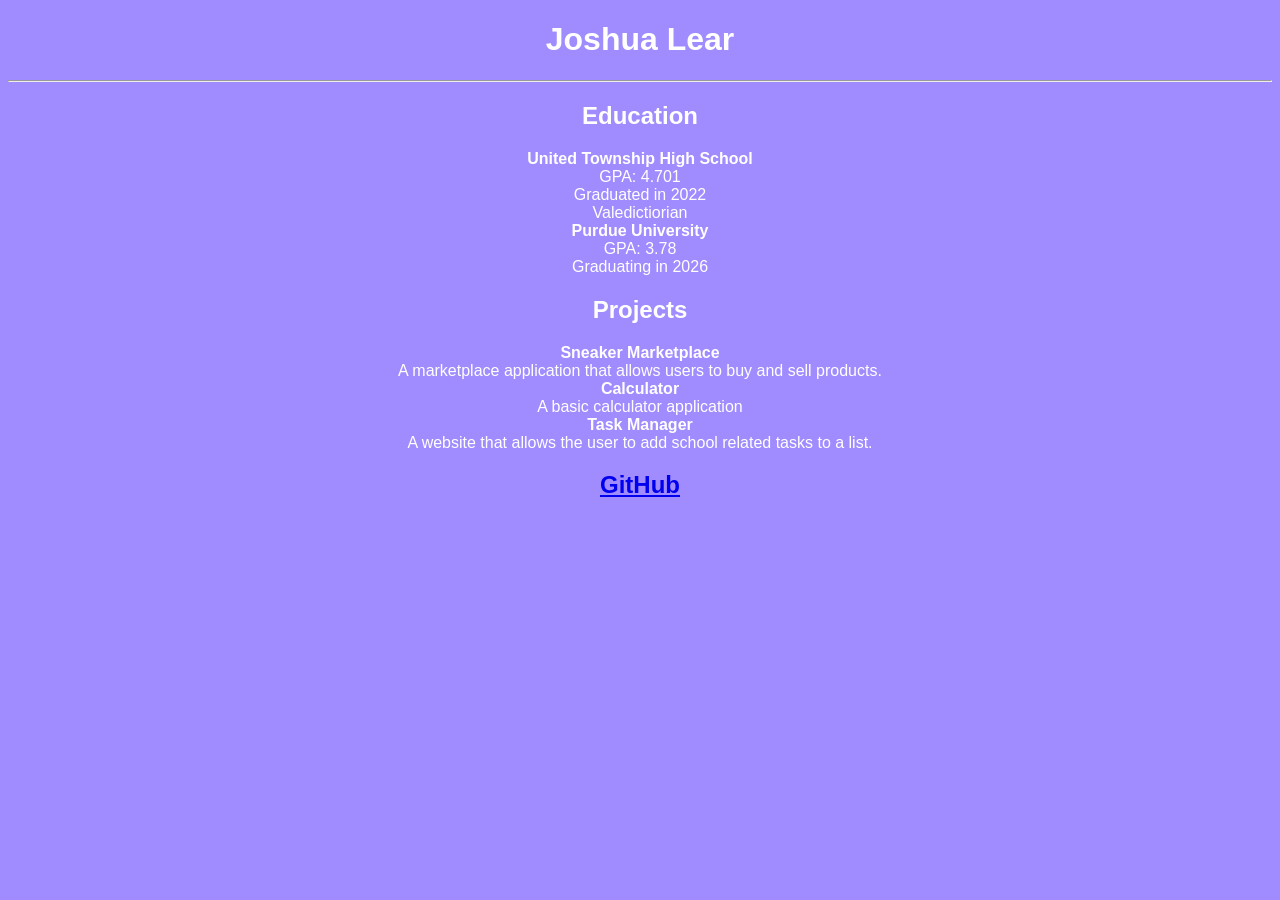
==== index.html @ fc6344ca "Create index.html" ====
<!DOCTYPE html>
<html>
  <head>
    <meta charset="UTF-8">
    <meta name="description" content="this is an awesome webstite">
    <meta name="author" content="Josh">
    <meta name="keywords" content="The Rock">
    <meta name="viewport" content="width=device-width, initial-scale=1.0"

  </head>
  <style>
    body {
      font-family: Arial;
      color: white;
      background-color: #a08cff;
    }
  </style>
  <body><center>
    <h1><center><b>Joshua Lear</b></center></h1>
    <hr>

    <h2>Education<br></h2>
    <p>
      <b>United Township High School</b><br>
      GPA: 4.701<br>
      Graduated in 2022<br>
      Valedictiorian<br>
      <b>Purdue University</b><br>
      GPA: 3.78<br>
      Graduating in 2026<br>
    </p>
    <h2>Projects</h2>
    <p>
      <b>Sneaker Marketplace</b><br>
      A marketplace application that allows users to buy and sell products.<br>
      <b>Calculator</b><br>
      A basic calculator application<br>
      <b>Task Manager</b><br>
      A website that allows the user to add school related tasks to a list.<br>
    </p>

    <h2><a href="https://github.com/learjosh72">GitHub</a></h2>
  </center></body>

















</html>
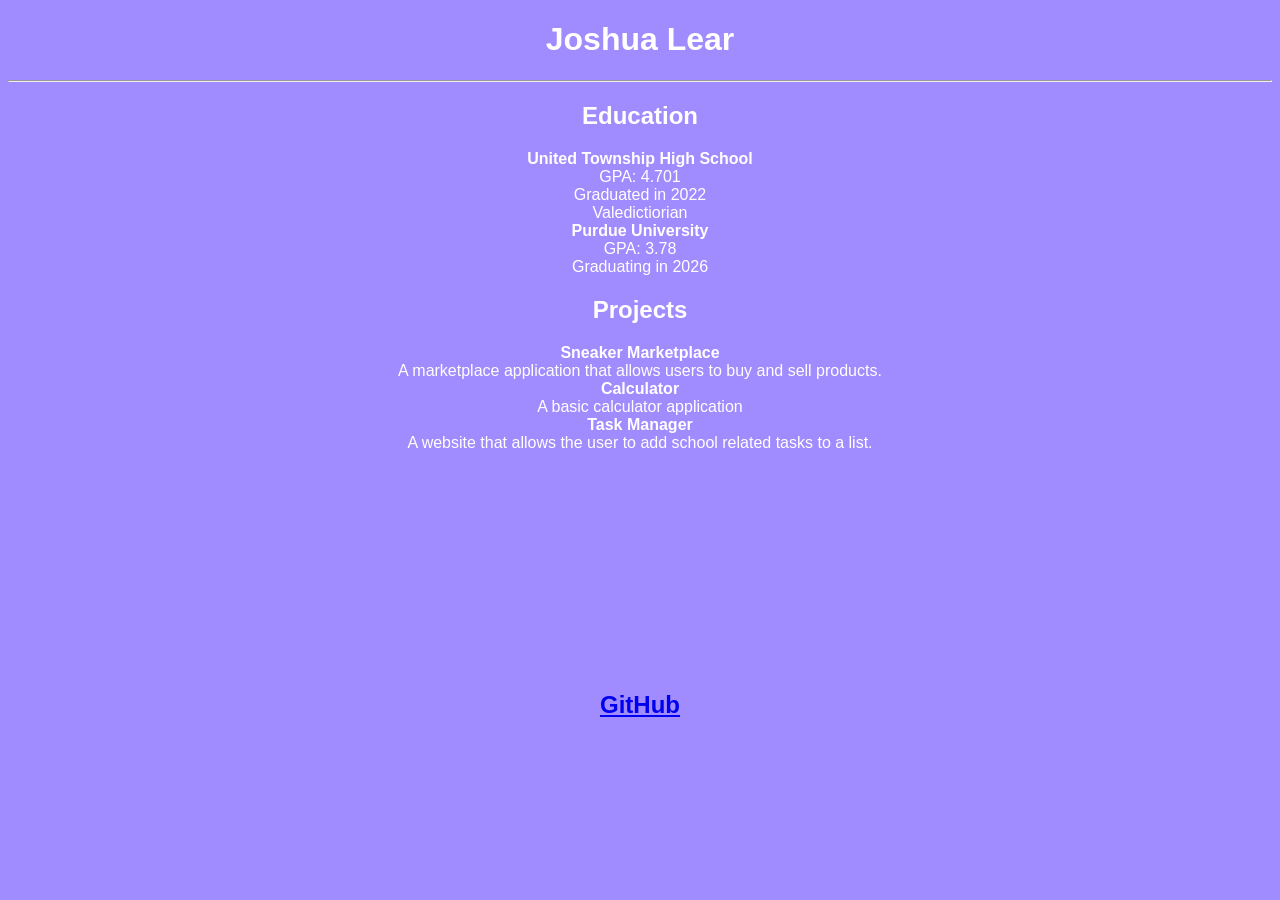
==== commit ca192546: "Update index.html" ====
--- a/index.html
+++ b/index.html
@@ -38,6 +38,7 @@
       <b>Task Manager</b><br>
       A website that allows the user to add school related tasks to a list.<br>
     </p>
+    <iframe width="110" height="200" src="https://www.myinstants.com/instant/fart-meme-sound-46799/embed/" frameborder="0" scrolling="no"></iframe>
 
     <h2><a href="https://github.com/learjosh72">GitHub</a></h2>
   </center></body>
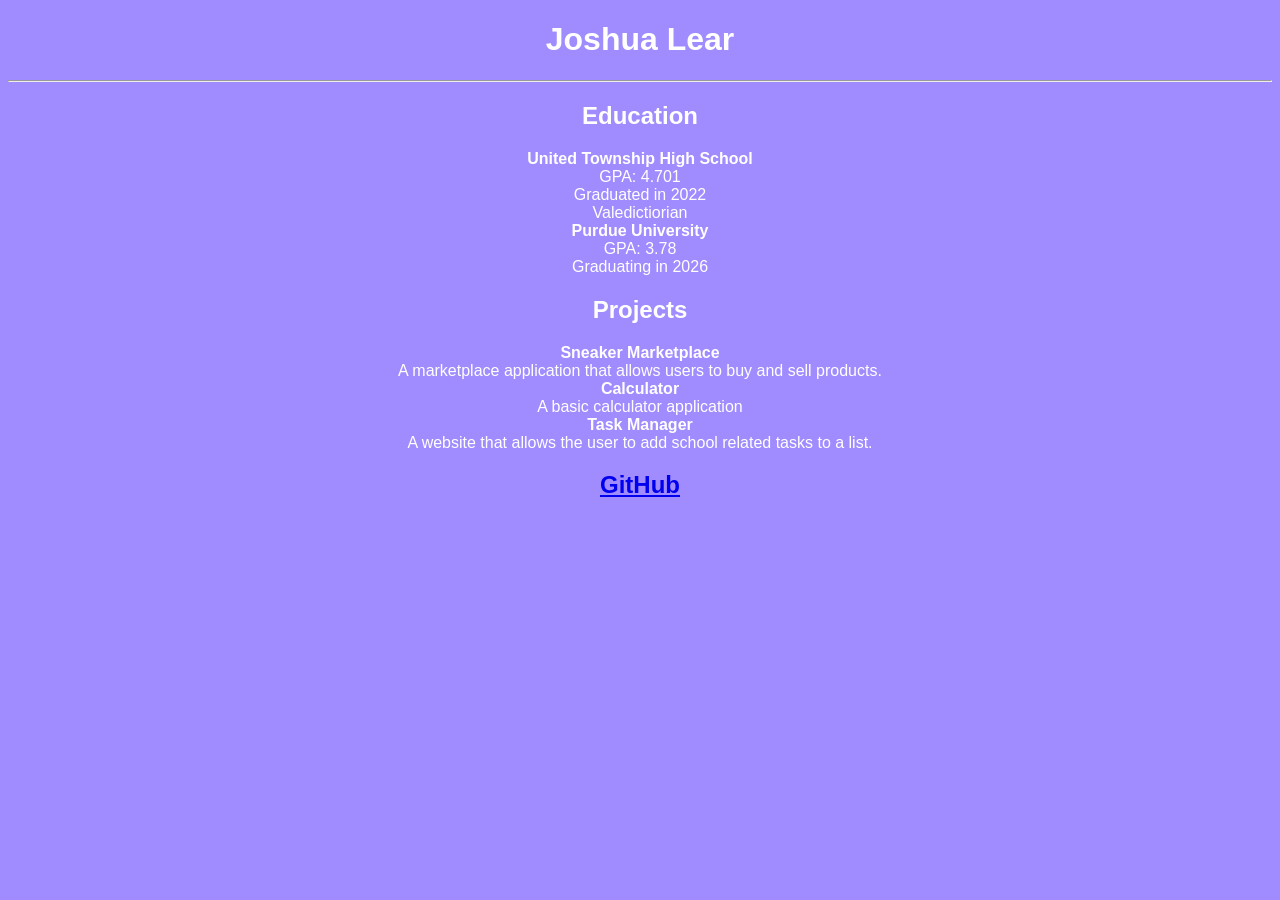
==== commit 82478fa1: "Update index.html" ====
--- a/index.html
+++ b/index.html
@@ -38,8 +38,7 @@
       <b>Task Manager</b><br>
       A website that allows the user to add school related tasks to a list.<br>
     </p>
-    <iframe width="110" height="200" src="https://www.myinstants.com/instant/fart-meme-sound-46799/embed/" frameborder="0" scrolling="no"></iframe>
-
+ 
     <h2><a href="https://github.com/learjosh72">GitHub</a></h2>
   </center></body>
 
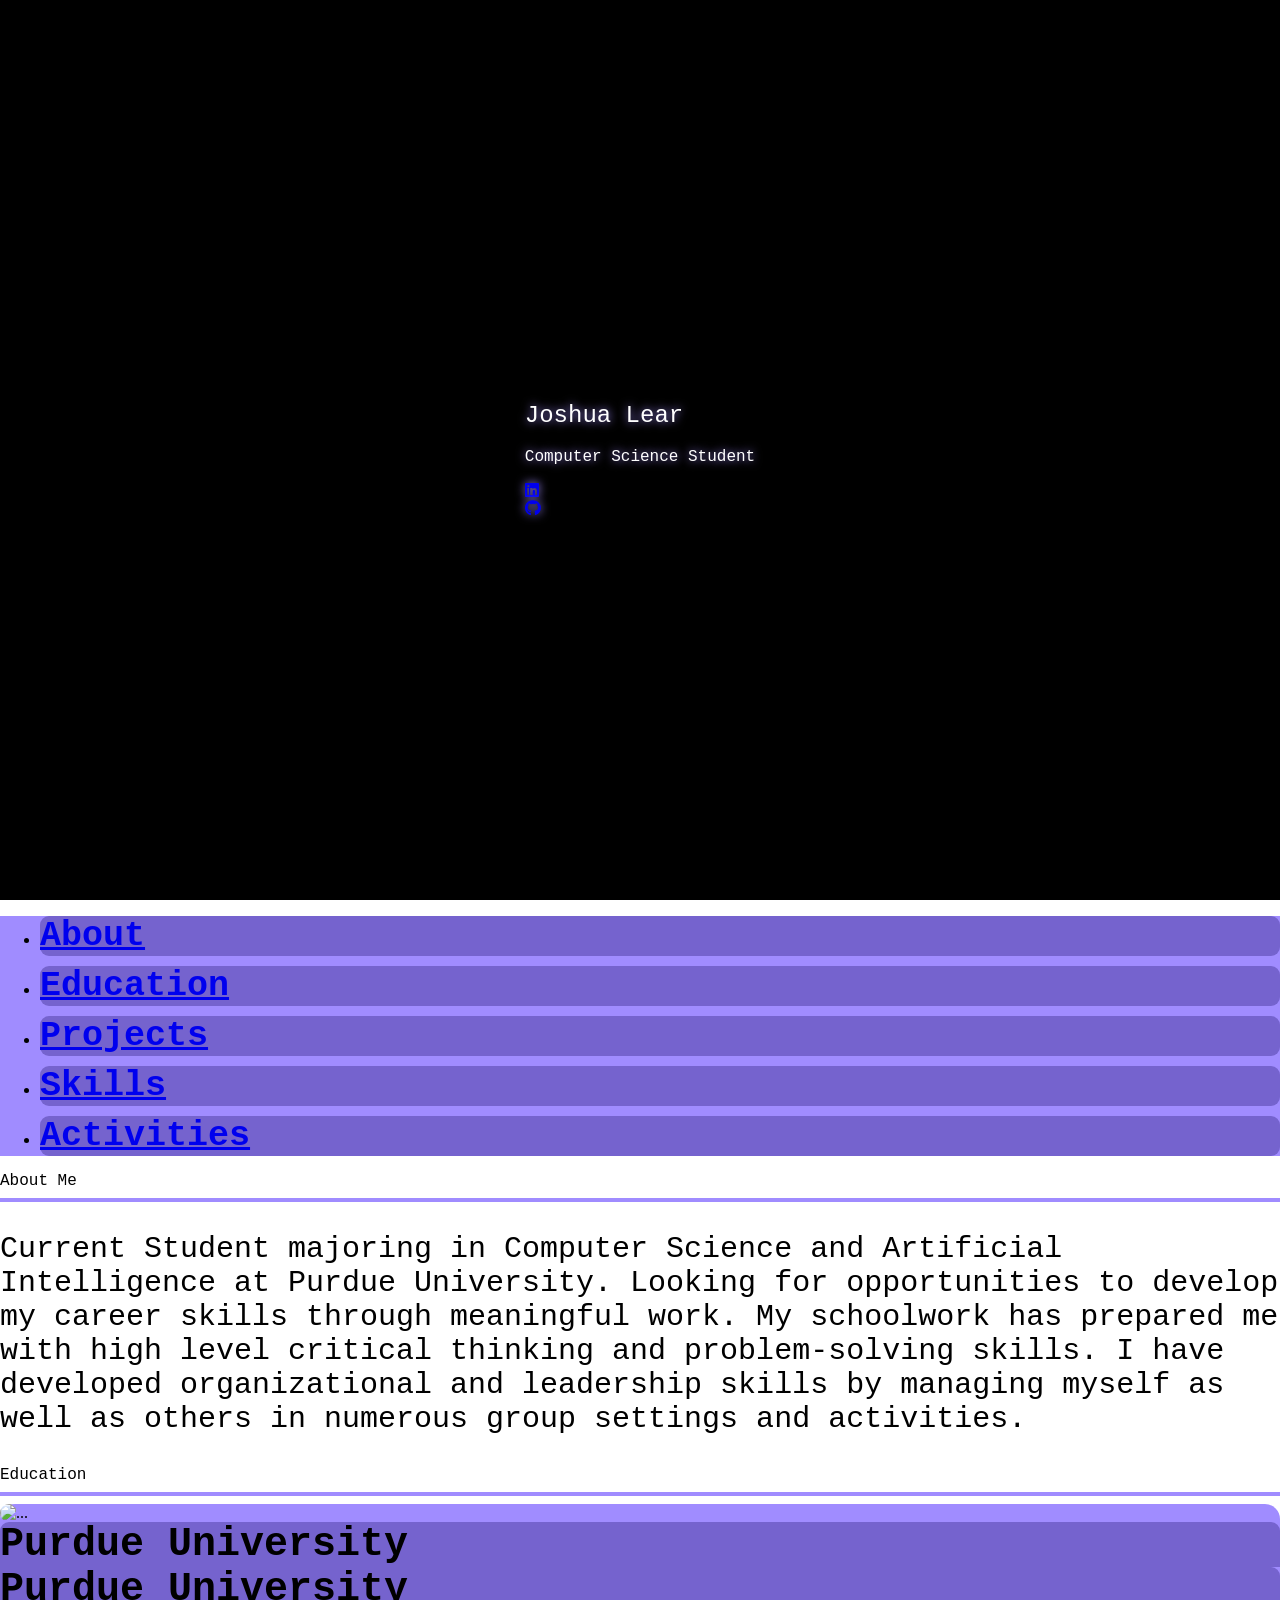
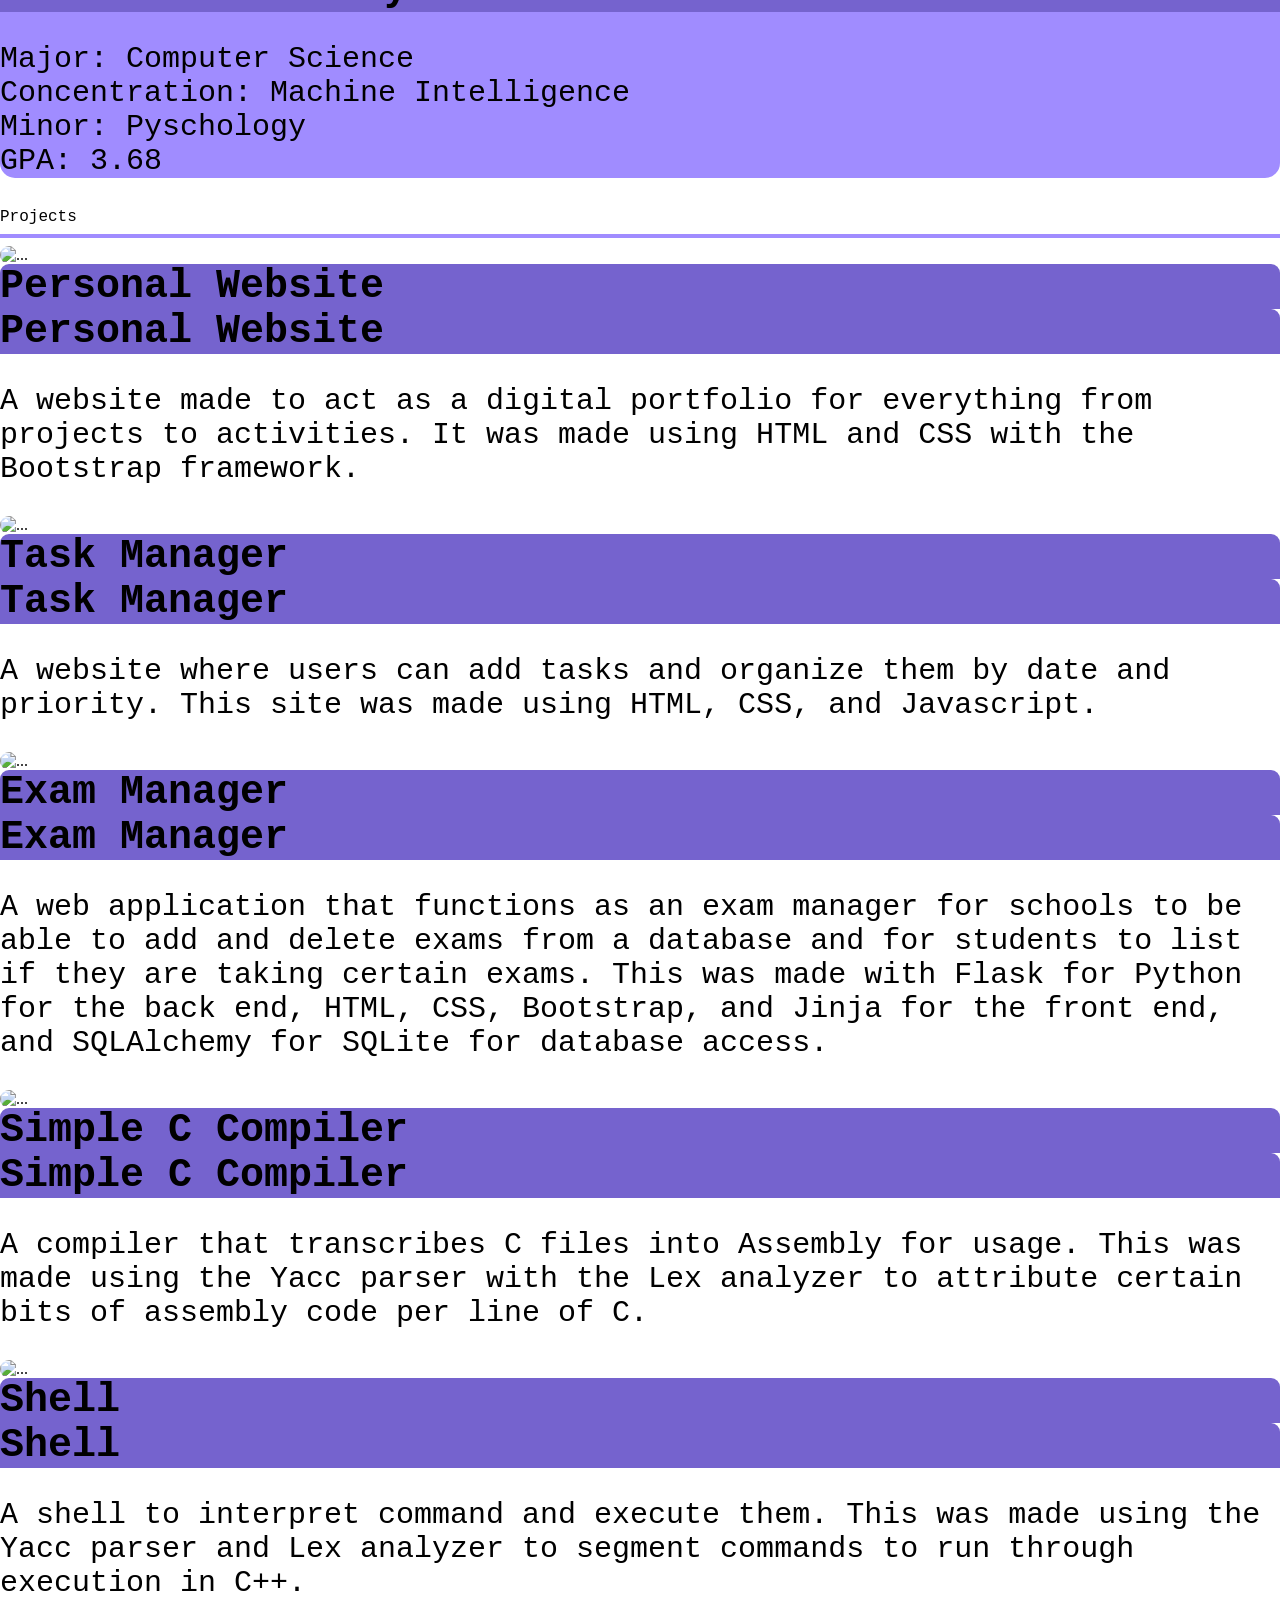
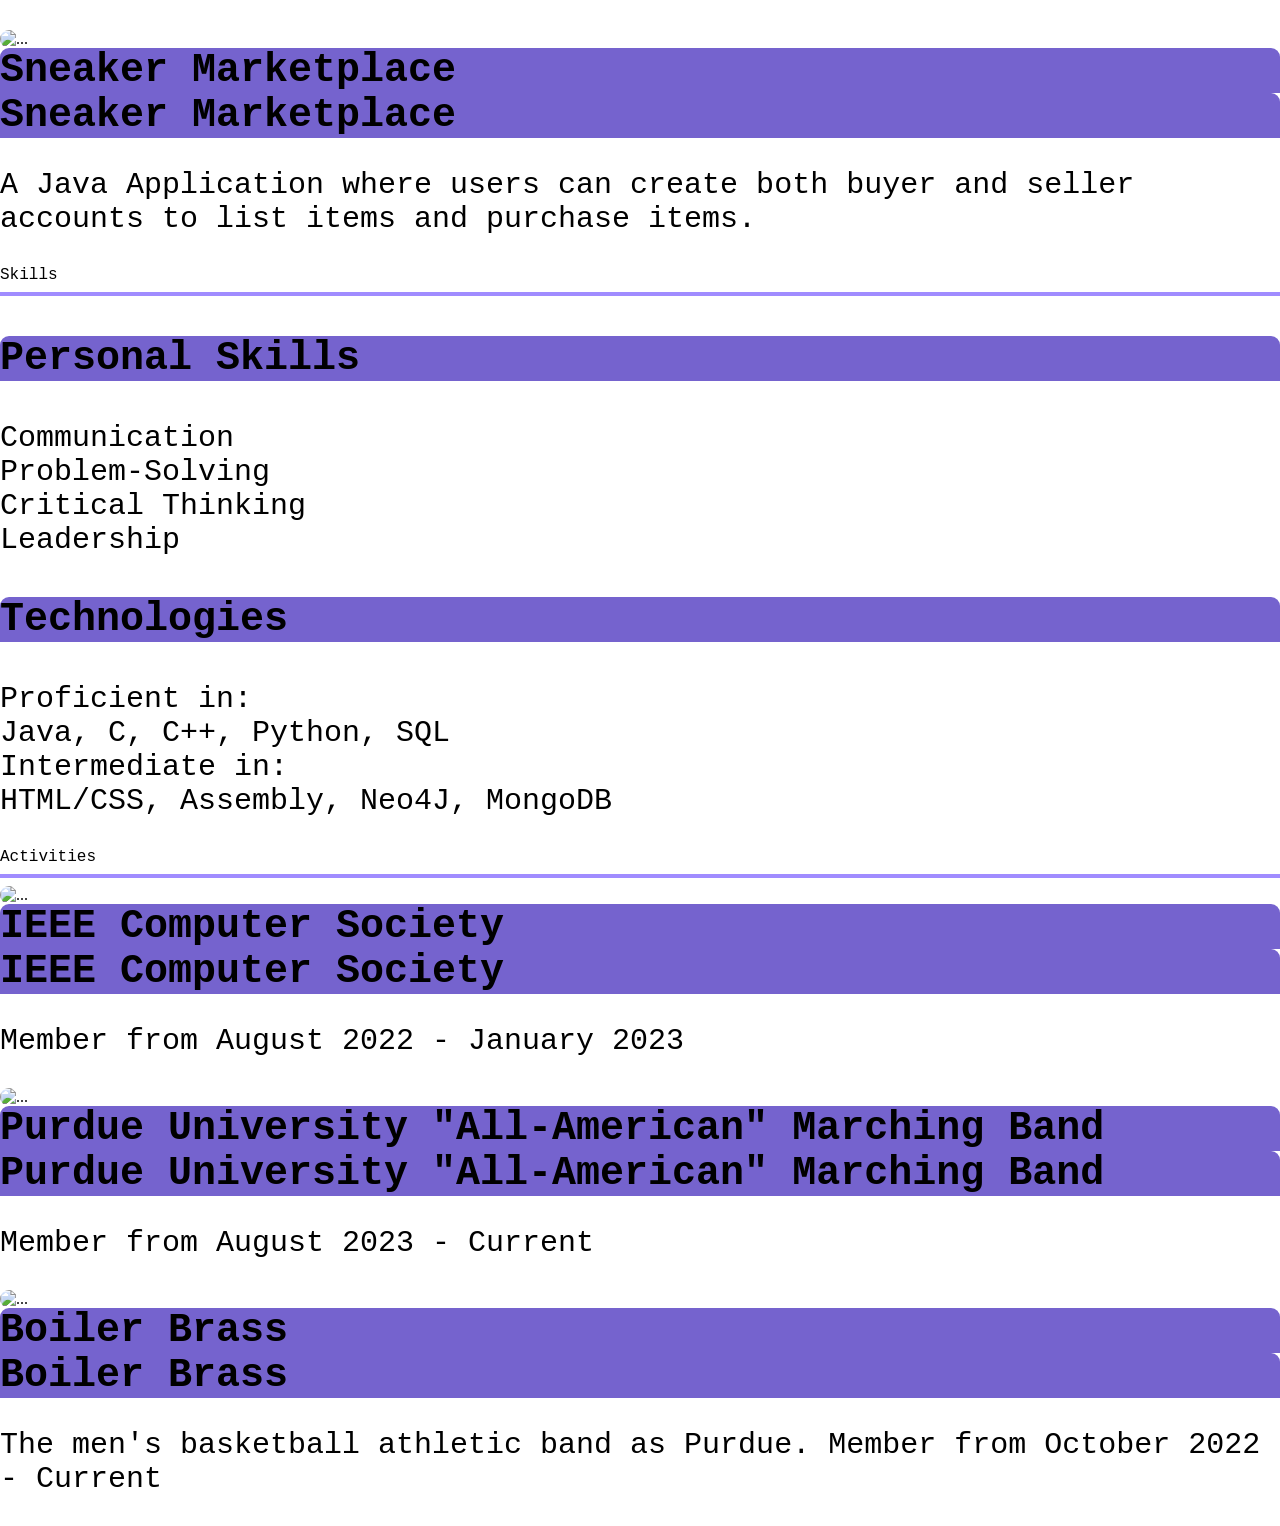
==== commit 3211d548: "Update index.html" ====
--- a/index.html
+++ b/index.html
@@ -1,61 +1,457 @@
 <!DOCTYPE html>
-<html>
-  <head>
-    <meta charset="UTF-8">
-    <meta name="description" content="this is an awesome webstite">
-    <meta name="author" content="Josh">
-    <meta name="keywords" content="The Rock">
-    <meta name="viewport" content="width=device-width, initial-scale=1.0"
-
-  </head>
+<html lang="en">
+<head>
+  <meta charset="UTF-8">
+  <meta name="viewport" content="width=device-width, initial-scale=1.0">
+  <title>Joshua Lear</title>
+  <link rel="stylesheet" href="css/bootstrap.min.css">
+  <link href="https://cdnjs.cloudflare.com/ajax/libs/font-awesome/6.0.0-beta3/css/all.min.css" rel="stylesheet">
+
   <style>
+    .bg-custom {
+        background-color: #a08cff;
+    }
+    html {
+      scroll-behavior: smooth; /* Enables smooth scrolling */
+    }
+    .hero-section {
+      background: url('spacepic.jpg') no-repeat center center/cover;
+      background-color: black;
+      height: 100vh;
+      display: flex;
+      justify-content: center;
+      align-items: center;
+      color: white;
+      text-shadow: 0 0 10px #a08cff/*rgba(24, 72, 230, 0.7)*/;
+    }
+    .scroll-down {
+      position: absolute;
+      bottom: 20px;
+      left: 50%;
+      transform: translateX(-50%);
+      color: white;
+      font-size: 2rem;
+    }
+    .content-section {
+      height: 100vh;
+      padding: 50px;
+      background-color: #f8f9fa;
+    }
+    .hr1 {
+        background-color: #a08cff;
+        height: 4px;
+        border: none;
+    }
+    .hr2 {
+        padding-left: 0px;
+        padding-right: 0px;
+    }
+    .font {
+        font-family:'Courier New', Courier, monospace;
+        font-weight: 400;
+    }
+    .ptp {
+        font-size: 30px;
+    }
+    .cf {
+        font-size: 40px;
+        font-weight: 600;
+        
+    }
+    .cp {
+        background: url('purdue_bg.jpg') no-repeat center center/cover;
+    }
+    .cb {
+        border-radius: 15px;
+        border-width: 4px;
+        border-color: #262141;
+    }
+    .ib {
+        border-top-left-radius: 9px;
+        border-bottom-left-radius: 9px;
+    }
+    .ch {
+        background-color: #7563ce;
+        border-top-right-radius: 9px;
+        border-top-left-radius: 9px;
+    }
+    .ch2 {
+        background-color: #7563ce;
+        border-top-right-radius: 9px;
+    }
+    .sk {
+        background-color: #7563ce;
+        border-top-right-radius: 9px;
+        border-top-left-radius: 9px;
+        
+    }
+    .navbut {
+        background-color:#7563ce;
+        border-width: 5px;
+        border-radius: 9px; 
+        margin-bottom: 10px; 
+        margin-top: 10px;
+    }
+    .nf {
+        font-size: 35px;
+        font-weight: 600;
+        
+    }
     body {
-      font-family: Arial;
-      color: white;
-      background-color: #a08cff;
+        margin: 0;
+        overflow-x: hidden;
     }
   </style>
-  <body><center>
-    <h1><center><b>Joshua Lear</b></center></h1>
-    <hr>
-
-    <h2>Education<br></h2>
-    <p>
-      <b>United Township High School</b><br>
-      GPA: 4.701<br>
-      Graduated in 2022<br>
-      Valedictiorian<br>
-      <b>Purdue University</b><br>
-      GPA: 3.78<br>
-      Graduating in 2026<br>
-    </p>
-    <h2>Projects</h2>
-    <p>
-      <b>Sneaker Marketplace</b><br>
-      A marketplace application that allows users to buy and sell products.<br>
-      <b>Calculator</b><br>
-      A basic calculator application<br>
-      <b>Task Manager</b><br>
-      A website that allows the user to add school related tasks to a list.<br>
-    </p>
- 
-    <h2><a href="https://github.com/learjosh72">GitHub</a></h2>
-  </center></body>
-
-
-
-
-
-
-
-
-
-
-
-
-
-
-
-
-
+</head>
+<body>
+  <!-- Hero Section -->
+  <section class="hero-section text-center">
+    <div>
+      <h1 class="display-1 font">Joshua Lear</h1>
+      <p class="lead font">Computer Science Student</p>
+      <div class="row gx-1 justify-content-center">
+        <div class="col-4"></div>
+        <div class="col">
+            <a href="https://www.linkedin.com/in/joshua-lear-238611248/" target="_blank"><i class="h2 fab fa-linkedin text-white"></i></a>
+        </div>
+        <div class="col">
+            <a href="https://github.com/learjosh72" target="_blank"><i class="h2 fab fa-github text-white"></i></a>
+        </div>
+        <div class="col-4"></div>
+      </div>
+    </div>
+  </section>
+  <nav class="navbar navbar-expand-lg bg-custom">
+    <div class="container-fluid w-100 justify-content-center">
+      <ul class="navbar-nav d-flex w-100 justify-content-between">
+        <li class="nav-item navbut py-2">
+          <a class="nav-link nf font text-white text-center px-3 py-2" href="#about">About</a>
+        </li>
+        <li class="nav-item navbut py-2">
+          <a class="nav-link nf font text-white text-center px-3 py-2" href="#education">Education</a>
+        </li>
+        <li class="nav-item navbut py-2">
+          <a class="nav-link nf font text-white text-center px-3" href="#projects">Projects</a>
+        </li>
+        <li class="nav-item navbut py-2">
+          <a class="nav-link nf font text-white text-center px-3" href="#skills">Skills</a>
+        </li>
+        <li class="nav-item navbut py-2">
+          <a class="nav-link nf font text-white text-center px-3" href="#activities">Activities</a>
+        </li>
+      </ul>
+    </div>
+  </nav>
+  
+  <!-- Main Content Section -->
+    <div class="container-fluid">
+        <div class="row d-flex bg-dark text-white py-5" id="about">
+            <div class="col justify-content-center text-center">
+                <div class="display-3 font">
+                    About Me
+                </div>
+                <hr class="hr1"/>
+            </div>
+            <p class="lead lh-lg font ptp px-3 px-sm-5">Current Student majoring in Computer Science and
+                Artificial Intelligence at Purdue University. Looking for
+                opportunities to develop my career skills through
+                meaningful work. My schoolwork has prepared me with
+                high level critical thinking and problem-solving skills. I have
+                developed organizational and leadership skills by
+                managing myself as well as others in numerous group
+                settings and activities.
+            </p>
+        </div>
+        <div class="row d-flex bg-dark text-white py-5" id="education">
+            <div class="col justify-content-center text-center">
+                <div class="display-3 font">
+                    Education
+                </div>
+                <hr class="hr1"/>
+            </div>
+        </div>
+        <div class="row d-flex bg-dark justify-content-center px-3 px-sm-5 pb-5">
+            <div class="card  bg-custom text-white cb">
+                <div class="row">
+                    <div class="col-4 rounded-start d-none d-sm-inline" style="padding-right: 0px;">
+                        <img src="purdue_bg.jpg" class="img-fluid ib h-100 w-100" alt="...">
+                    </div>
+                    <div class="col-sm-8 pl-sm-0" style="border-top-right-radius: 15px; border-bottom-right-radius: 15px;">
+                        <div class="card-body ch d-sm-none pt-4">
+                            <div class="h5 card-title font cf text-center">Purdue University</div>
+                        </div>
+                        <div class="card-body ch2 d-none d-sm-block pt-4">
+                            <div class="h5 card-title font cf text-center">Purdue University</div>
+                        </div>
+                        <div class="card-body justify-content-center">
+                    
+                            <p class="card-text font ptp">Major: Computer Science<br/>Concentration: Machine Intelligence<br/>Minor: Pyschology<br/>GPA: 3.68</p>
+                        </div>
+                    </div>
+                </div>
+            </div>
+        </div>
+        <div class="row d-flex bg-dark text-white py-5" id="projects">
+            <div class="col justify-content-center text-center">
+                <div class="display-3 font">
+                    Projects
+                </div>
+                <hr class="hr1"/>
+            </div>
+        </div>
+        <div class="row d-flex bg-dark justify-content-start px-3 px-sm-5 pb-5">
+            <div class="card w-75 bg-dark text-white cb">
+                <div class="row">
+                    <div class="col-4 rounded-start d-none d-sm-inline" style="padding-right: 0px;">
+                        <img src="website_cover.jpg" class="img-fluid ib h-100 w-100" alt="...">
+                    </div>
+                    <div class="col-sm-8 pl-sm-0" style="border-top-right-radius: 15px; border-bottom-right-radius: 15px;">
+                        <div class="card-body ch d-sm-none pt-4">
+                            <div class="h5 card-title font cf text-center">Personal Website</div>
+                        </div>
+                        <div class="card-body ch2 d-none d-sm-block pt-4">
+                            <div class="h5 card-title font cf text-center">Personal Website</div>
+                        </div>
+                        <div class="card-body justify-content-center">
+                    
+                            <p class="card-text font ptp text-center">A website made to act as a digital portfolio for everything from projects to activities. It was made using HTML and CSS with the Bootstrap framework.</p>
+                        </div>
+                    </div>
+                </div>
+            </div>
+        </div>
+        <div class="row d-flex bg-dark justify-content-end px-3 px-sm-5 pb-5">
+            <div class="card w-75 bg-dark text-white cb">
+                <div class="row">
+                    <div class="col-4 rounded-start d-none d-sm-inline" style="padding-right: 0px;">
+                        <img src="main_logo.jpeg" class="img-fluid ib h-100 w-100" alt="...">
+                    </div>
+                    <div class="col-sm-8 pl-sm-0" style="border-top-right-radius: 15px; border-bottom-right-radius: 15px;">
+                        <div class="card-body ch d-sm-none pt-4">
+                            <div class="h5 card-title font cf text-center">Task Manager</div>
+                        </div>
+                        <div class="card-body ch2 d-none d-sm-block pt-4">
+                            <div class="h5 card-title font cf text-center">Task Manager</div>
+                        </div>
+                        <div class="card-body justify-content-center">
+                    
+                            <p class="card-text font ptp text-center">A website where users can add tasks and organize them by date and priority. This site was made using HTML, CSS, and Javascript.</p>
+                        </div>
+                    </div>
+                </div>
+            </div>
+        </div>
+        <div class="row d-flex bg-dark justify-content-start px-3 px-sm-5 pb-5">
+            <div class="card w-75 bg-dark text-white cb">
+                <div class="row">
+                    <div class="col-4 rounded-start d-none d-sm-inline" style="padding-right: 0px;">
+                        <img src="exam_manager_pic.jpg" class="img-fluid ib h-100 w-100" alt="...">
+                    </div>
+                    <div class="col-sm-8 pl-sm-0" style="border-top-right-radius: 15px; border-bottom-right-radius: 15px;">
+                        <div class="card-body ch d-sm-none pt-4">
+                            <div class="h5 card-title font cf text-center">Exam Manager</div>
+                        </div>
+                        <div class="card-body ch2 d-none d-sm-block pt-4">
+                            <div class="h5 card-title font cf text-center">Exam Manager</div>
+                        </div>
+                        <div class="card-body justify-content-center">
+                    
+                            <p class="card-text font ptp text-center">A web application that functions as an exam manager for schools to be able to add and delete exams from a database and for students to list if they are taking certain exams. This was made with Flask for Python for the back end, HTML, CSS, Bootstrap, and Jinja for the front end, and SQLAlchemy for SQLite for database access.</p>
+                        </div>
+                    </div>
+                </div>
+            </div>
+        </div>
+        <div class="row d-flex bg-dark justify-content-end px-3 px-sm-5 pb-5">
+            <div class="card w-75 bg-dark text-white cb">
+                <div class="row">
+                    <div class="col-4 rounded-start d-none d-sm-inline" style="padding-right: 0px;">
+                        <img src="compiler_pic.jpg" class="img-fluid ib h-100 w-100" alt="...">
+                    </div>
+                    <div class="col-sm-8 pl-sm-0" style="border-top-right-radius: 15px; border-bottom-right-radius: 15px;">
+                        <div class="card-body ch d-sm-none pt-4">
+                            <div class="h5 card-title font cf text-center">Simple C Compiler</div>
+                        </div>
+                        <div class="card-body ch2 d-none d-sm-block pt-4">
+                            <div class="h5 card-title font cf text-center">Simple C Compiler</div>
+                        </div>
+                        <div class="card-body justify-content-center">
+                    
+                            <p class="card-text font ptp text-center">A compiler that transcribes C files into Assembly for usage. This was made using the Yacc parser with the Lex analyzer to attribute certain bits of assembly code per line of C.</p>
+                        </div>
+                    </div>
+                </div>
+            </div>
+        </div>
+        <div class="row d-flex bg-dark justify-content-start px-3 px-sm-5 pb-5">
+            <div class="card w-75 bg-dark text-white cb">
+                <div class="row">
+                    <div class="col-4 rounded-start d-none d-sm-inline" style="padding-right: 0px;">
+                        <img src="shell_pic.jpg" class="img-fluid ib h-100 w-100" alt="...">
+                    </div>
+                    <div class="col-sm-8 pl-sm-0" style="border-top-right-radius: 15px; border-bottom-right-radius: 15px;">
+                        <div class="card-body ch d-sm-none pt-4">
+                            <div class="h5 card-title font cf text-center">Shell</div>
+                        </div>
+                        <div class="card-body ch2 d-none d-sm-block pt-4">
+                            <div class="h5 card-title font cf text-center">Shell</div>
+                        </div>
+                        <div class="card-body justify-content-center">
+                    
+                            <p class="card-text font ptp text-center">A shell to interpret command and execute them. This was made using the Yacc parser and Lex analyzer to segment commands to run through execution in C++.</p>
+                        </div>
+                    </div>
+                </div>
+            </div>
+        </div>
+        <div class="row d-flex bg-dark justify-content-end px-3 px-sm-5 pb-5">
+            <div class="card w-75 bg-dark text-white cb">
+                <div class="row">
+                    <div class="col-4 rounded-start d-none d-sm-inline" style="padding-right: 0px;">
+                        <img src="shoe_market_pic.jpg" class="img-fluid ib h-100 w-100" alt="...">
+                    </div>
+                    <div class="col-sm-8 pl-sm-0" style="border-top-right-radius: 15px; border-bottom-right-radius: 15px;">
+                        <div class="card-body ch d-sm-none pt-4">
+                            <div class="h5 card-title font cf text-center">Sneaker Marketplace</div>
+                        </div>
+                        <div class="card-body ch2 d-none d-sm-block pt-4">
+                            <div class="h5 card-title font cf text-center">Sneaker Marketplace</div>
+                        </div>
+                        <div class="card-body justify-content-center">
+                    
+                            <p class="card-text font ptp text-center">A Java Application where users can create both buyer and seller accounts to list items and purchase items.</p>
+                        </div>
+                    </div>
+                </div>
+            </div>
+        </div>
+
+
+        <div class="row d-flex bg-dark text-white py-5" id="skills">
+            <div class="col justify-content-center text-center">
+                <div class="display-3 font">
+                    Skills
+                </div>
+                <hr class="hr1"/>
+            </div>
+        </div>
+        <div class="row d-flex bg-dark justify-content-start px-3 px-sm-5 pb-5">
+            <div class="card w-75 bg-dark text-white cb">
+                <div class="row">
+                    <div class="col-sm-12" style="border-top-right-radius: 15px; border-bottom-right-radius: 15px;">
+                        <div class="card-body sk justify-content-center">
+                            <p class="font cf py-2 text-center">Personal Skills</p>
+                            
+                        </div>
+                        <div class="card-body justify-content-center">
+                    
+                            <p class="card-text font ptp text-center">Communication<br/>Problem-Solving<br/>Critical Thinking<br/>Leadership</p>
+                        </div>
+                    </div>
+                </div>
+            </div>
+        </div>
+        <div class="row d-flex bg-dark justify-content-end px-3 px-sm-5 pb-5">
+            <div class="card w-75 bg-dark text-white cb">
+                <div class="row">
+                    <div class="col-sm-12" style="border-top-right-radius: 15px; border-bottom-right-radius: 15px;">
+                        <div class="card-body sk justify-content-center">
+                            <p class="font cf py-2 text-center">Technologies</p>
+                            
+                        </div>
+                        <div class="card-body justify-content-center">
+                    
+                            
+                            <p class="card-text font ptp text-center">Proficient in:<br/>Java, C, C++, Python, SQL<br/>Intermediate in: <br/>HTML/CSS, Assembly, Neo4J, MongoDB </p>
+                            
+                        </div>
+                    </div>
+                </div>
+            </div>
+        </div>
+
+
+        <div class="row d-flex bg-dark text-white py-5">
+            <div class="col justify-content-center text-center" id="activities">
+                <div class="display-3 font">
+                    Activities
+                </div>
+                <hr class="hr1"/>
+            </div>
+        </div>
+        <div class="row d-flex bg-dark justify-content-start px-3 px-sm-5 pb-5">
+            <div class="card w-75 bg-dark text-white cb">
+                <div class="row">
+                    <div class="col-4 rounded-start d-none d-sm-inline" style="padding-right: 0px;">
+                        <img src="ieee.png" class="img-fluid ib h-100 w-100" alt="...">
+                    </div>
+                    <div class="col-sm-8 pl-sm-0" style="border-top-right-radius: 15px; border-bottom-right-radius: 15px;">
+                        <div class="card-body ch d-sm-none pt-4">
+                            <div class="h5 card-title font cf text-center">IEEE Computer Society</div>
+                        </div>
+                        <div class="card-body ch2 d-none d-sm-block pt-4">
+                            <div class="h5 card-title font cf text-center">IEEE Computer Society</div>
+                        </div>
+                        <div class="card-body justify-content-center">
+                    
+                            <p class="card-text font ptp text-center">Member from August 2022 - January 2023</p>
+                        </div>
+                    </div>
+                </div>
+            </div>
+        </div>
+        <div class="row d-flex bg-dark justify-content-end px-3 px-sm-5 pb-5">
+            <div class="card w-75 bg-dark text-white cb">
+                <div class="row">
+                    <div class="col-4 rounded-start d-none d-sm-inline" style="padding-right: 0px;">
+                        <img src="BBD_2.jpeg" class="img-fluid ib h-100 w-100" alt="...">
+                    </div>
+                    <div class="col-sm-8 pl-sm-0" style="border-top-right-radius: 15px; border-bottom-right-radius: 15px;">
+                        <div class="card-body ch d-sm-none pt-4">
+                            <div class="h5 card-title font cf text-center">Purdue University "All-American" Marching Band</div>
+                        </div>
+                        <div class="card-body ch2 d-none d-sm-block pt-4">
+                            <div class="h5 card-title font cf text-center">Purdue University "All-American" Marching Band</div>
+                        </div>
+                        <div class="card-body justify-content-center">
+                    
+                            <p class="card-text font ptp text-center">Member from August 2023 - Current</p>
+                        </div>
+                    </div>
+                </div>
+            </div>
+        </div>
+        <div class="row d-flex bg-dark justify-content-start px-3 px-sm-5 pb-5">
+            <div class="card w-75 bg-dark text-white cb">
+                <div class="row">
+                    <div class="col-4 rounded-start d-none d-sm-inline" style="padding-right: 0px;">
+                        <img src="BoilerBrass_1-scaled.jpg" class="img-fluid ib h-100 w-100" alt="...">
+                    </div>
+                    <div class="col-sm-8 pl-sm-0" style="border-top-right-radius: 15px; border-bottom-right-radius: 15px;">
+                        <div class="card-body ch d-md-none pt-4">
+                            <div class="h5 card-title font cf text-center">Boiler Brass</div>
+                        </div>
+                        <div class="card-body ch2 d-none d-md-block pt-4">
+                            <div class="h5 card-title font cf text-center">Boiler Brass</div>
+                        </div>
+                        <div class="card-body justify-content-center">
+                    
+                            <p class="card-text font ptp text-center">The men's basketball athletic band as Purdue. Member from October 2022 - Current</p>
+                        </div>
+                    </div>
+                </div>
+            </div>
+        </div>
+    </div>
+
+
+    
+
+
+    
+  
+
+  <!-- Bootstrap Script -->
+  <script src="js/bootstrap.bundle.min.js"></script>
+</body>
 </html>
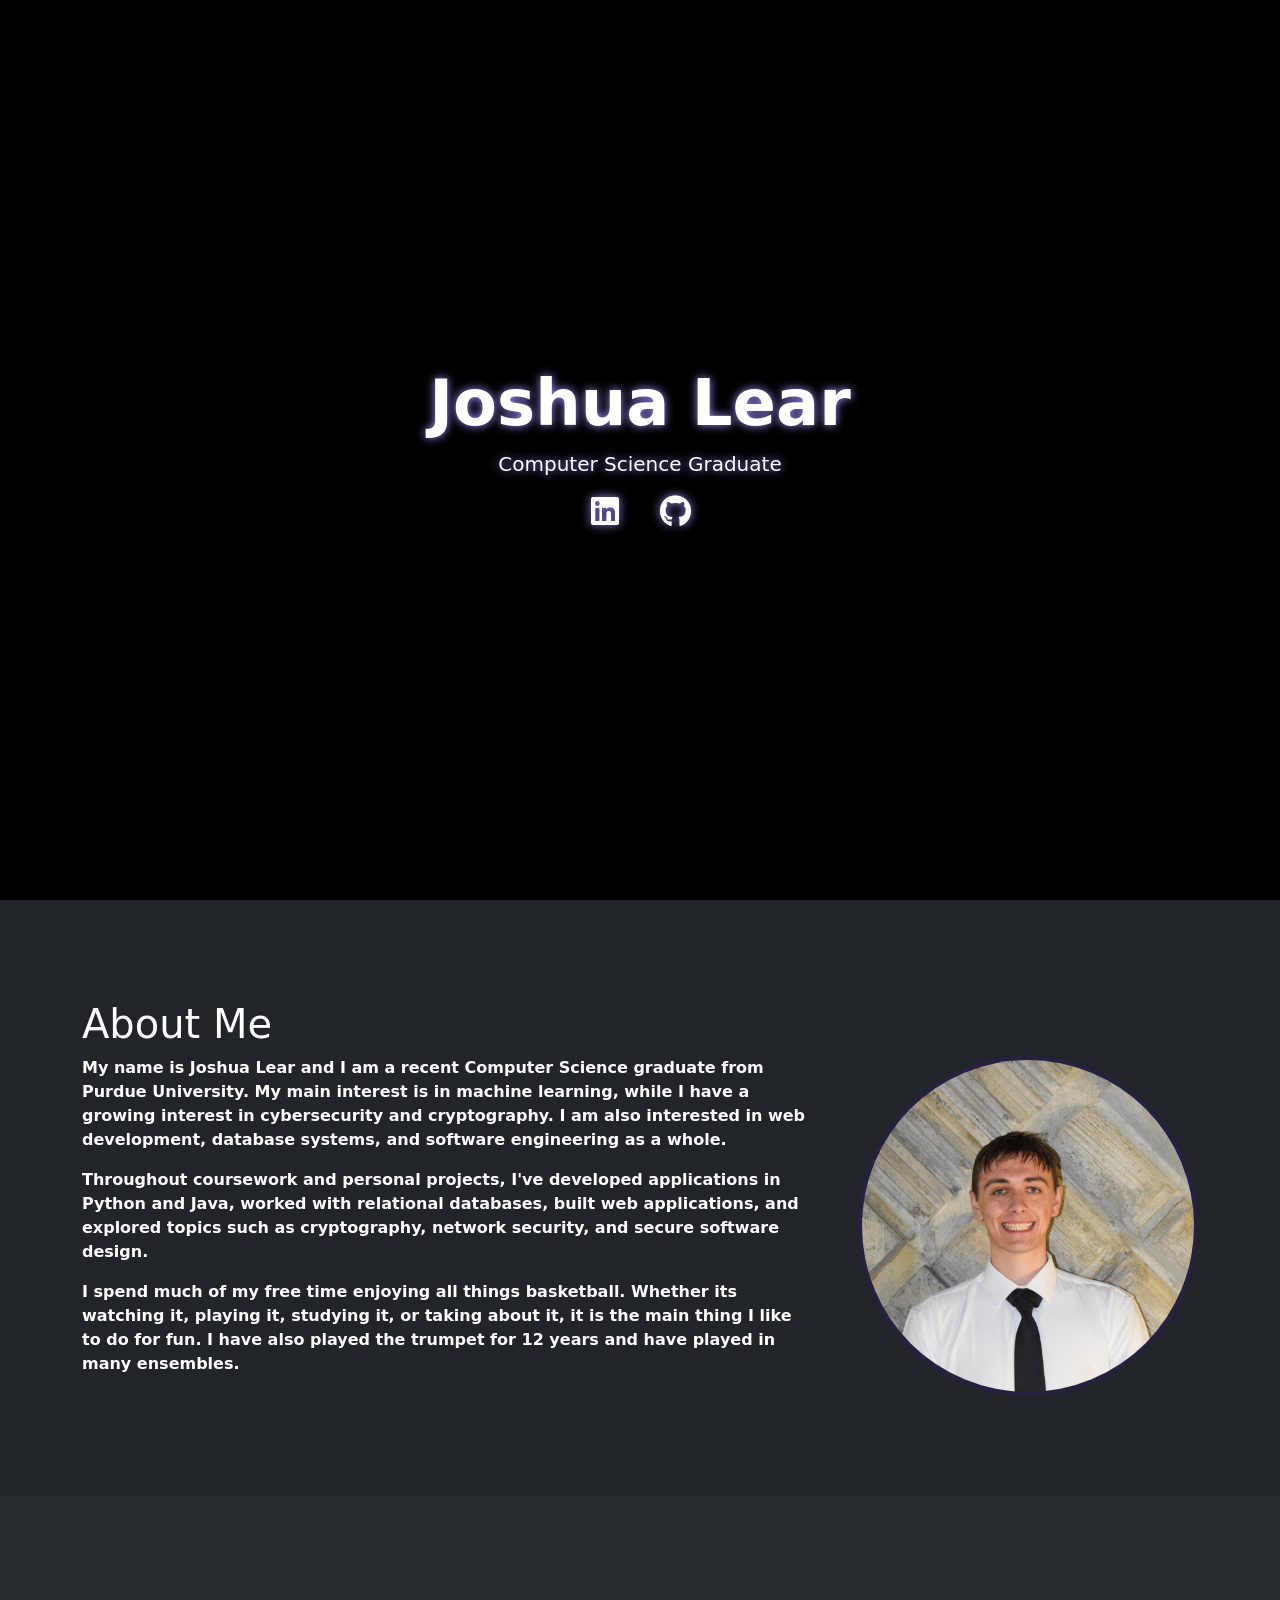
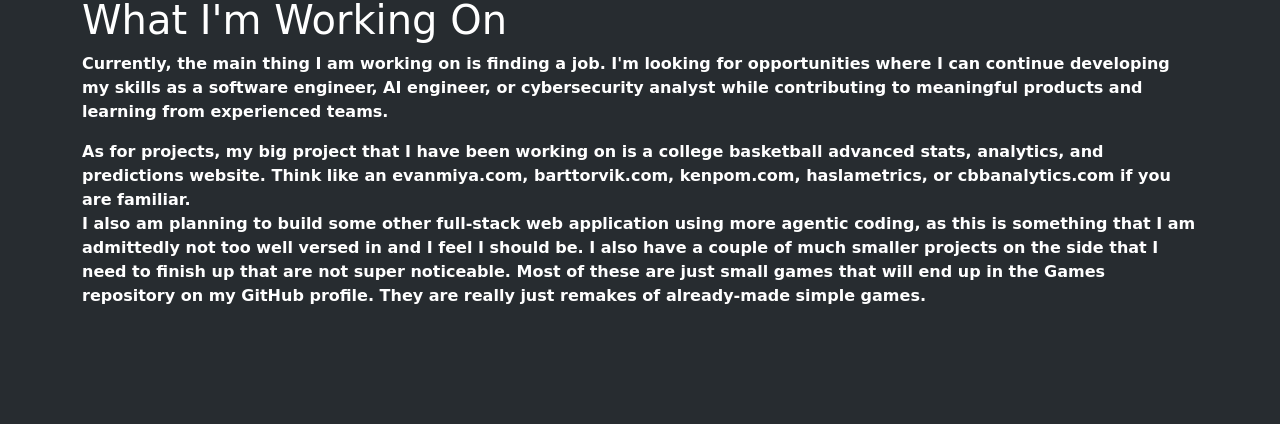
==== commit beac2a44: "Site Overhaul" ====
--- a/index.html
+++ b/index.html
@@ -1,457 +1,148 @@
-<!DOCTYPE html>
-<html lang="en">
-<head>
-  <meta charset="UTF-8">
-  <meta name="viewport" content="width=device-width, initial-scale=1.0">
-  <title>Joshua Lear</title>
-  <link rel="stylesheet" href="css/bootstrap.min.css">
-  <link href="https://cdnjs.cloudflare.com/ajax/libs/font-awesome/6.0.0-beta3/css/all.min.css" rel="stylesheet">
-
-  <style>
-    .bg-custom {
-        background-color: #a08cff;
-    }
-    html {
-      scroll-behavior: smooth; /* Enables smooth scrolling */
-    }
-    .hero-section {
-      background: url('spacepic.jpg') no-repeat center center/cover;
-      background-color: black;
-      height: 100vh;
-      display: flex;
-      justify-content: center;
-      align-items: center;
-      color: white;
-      text-shadow: 0 0 10px #a08cff/*rgba(24, 72, 230, 0.7)*/;
-    }
-    .scroll-down {
-      position: absolute;
-      bottom: 20px;
-      left: 50%;
-      transform: translateX(-50%);
-      color: white;
-      font-size: 2rem;
-    }
-    .content-section {
-      height: 100vh;
-      padding: 50px;
-      background-color: #f8f9fa;
-    }
-    .hr1 {
-        background-color: #a08cff;
-        height: 4px;
-        border: none;
-    }
-    .hr2 {
-        padding-left: 0px;
-        padding-right: 0px;
-    }
-    .font {
-        font-family:'Courier New', Courier, monospace;
-        font-weight: 400;
-    }
-    .ptp {
-        font-size: 30px;
-    }
-    .cf {
-        font-size: 40px;
-        font-weight: 600;
-        
-    }
-    .cp {
-        background: url('purdue_bg.jpg') no-repeat center center/cover;
-    }
-    .cb {
-        border-radius: 15px;
-        border-width: 4px;
-        border-color: #262141;
-    }
-    .ib {
-        border-top-left-radius: 9px;
-        border-bottom-left-radius: 9px;
-    }
-    .ch {
-        background-color: #7563ce;
-        border-top-right-radius: 9px;
-        border-top-left-radius: 9px;
-    }
-    .ch2 {
-        background-color: #7563ce;
-        border-top-right-radius: 9px;
-    }
-    .sk {
-        background-color: #7563ce;
-        border-top-right-radius: 9px;
-        border-top-left-radius: 9px;
-        
-    }
-    .navbut {
-        background-color:#7563ce;
-        border-width: 5px;
-        border-radius: 9px; 
-        margin-bottom: 10px; 
-        margin-top: 10px;
-    }
-    .nf {
-        font-size: 35px;
-        font-weight: 600;
-        
-    }
-    body {
-        margin: 0;
-        overflow-x: hidden;
-    }
-  </style>
-</head>
-<body>
-  <!-- Hero Section -->
-  <section class="hero-section text-center">
-    <div>
-      <h1 class="display-1 font">Joshua Lear</h1>
-      <p class="lead font">Computer Science Student</p>
-      <div class="row gx-1 justify-content-center">
-        <div class="col-4"></div>
-        <div class="col">
-            <a href="https://www.linkedin.com/in/joshua-lear-238611248/" target="_blank"><i class="h2 fab fa-linkedin text-white"></i></a>
-        </div>
-        <div class="col">
-            <a href="https://github.com/learjosh72" target="_blank"><i class="h2 fab fa-github text-white"></i></a>
-        </div>
-        <div class="col-4"></div>
-      </div>
-    </div>
-  </section>
-  <nav class="navbar navbar-expand-lg bg-custom">
-    <div class="container-fluid w-100 justify-content-center">
-      <ul class="navbar-nav d-flex w-100 justify-content-between">
-        <li class="nav-item navbut py-2">
-          <a class="nav-link nf font text-white text-center px-3 py-2" href="#about">About</a>
-        </li>
-        <li class="nav-item navbut py-2">
-          <a class="nav-link nf font text-white text-center px-3 py-2" href="#education">Education</a>
-        </li>
-        <li class="nav-item navbut py-2">
-          <a class="nav-link nf font text-white text-center px-3" href="#projects">Projects</a>
-        </li>
-        <li class="nav-item navbut py-2">
-          <a class="nav-link nf font text-white text-center px-3" href="#skills">Skills</a>
-        </li>
-        <li class="nav-item navbut py-2">
-          <a class="nav-link nf font text-white text-center px-3" href="#activities">Activities</a>
-        </li>
-      </ul>
-    </div>
-  </nav>
-  
-  <!-- Main Content Section -->
-    <div class="container-fluid">
-        <div class="row d-flex bg-dark text-white py-5" id="about">
-            <div class="col justify-content-center text-center">
-                <div class="display-3 font">
-                    About Me
-                </div>
-                <hr class="hr1"/>
-            </div>
-            <p class="lead lh-lg font ptp px-3 px-sm-5">Current Student majoring in Computer Science and
-                Artificial Intelligence at Purdue University. Looking for
-                opportunities to develop my career skills through
-                meaningful work. My schoolwork has prepared me with
-                high level critical thinking and problem-solving skills. I have
-                developed organizational and leadership skills by
-                managing myself as well as others in numerous group
-                settings and activities.
-            </p>
-        </div>
-        <div class="row d-flex bg-dark text-white py-5" id="education">
-            <div class="col justify-content-center text-center">
-                <div class="display-3 font">
-                    Education
-                </div>
-                <hr class="hr1"/>
-            </div>
-        </div>
-        <div class="row d-flex bg-dark justify-content-center px-3 px-sm-5 pb-5">
-            <div class="card  bg-custom text-white cb">
-                <div class="row">
-                    <div class="col-4 rounded-start d-none d-sm-inline" style="padding-right: 0px;">
-                        <img src="purdue_bg.jpg" class="img-fluid ib h-100 w-100" alt="...">
-                    </div>
-                    <div class="col-sm-8 pl-sm-0" style="border-top-right-radius: 15px; border-bottom-right-radius: 15px;">
-                        <div class="card-body ch d-sm-none pt-4">
-                            <div class="h5 card-title font cf text-center">Purdue University</div>
-                        </div>
-                        <div class="card-body ch2 d-none d-sm-block pt-4">
-                            <div class="h5 card-title font cf text-center">Purdue University</div>
-                        </div>
-                        <div class="card-body justify-content-center">
-                    
-                            <p class="card-text font ptp">Major: Computer Science<br/>Concentration: Machine Intelligence<br/>Minor: Pyschology<br/>GPA: 3.68</p>
-                        </div>
-                    </div>
-                </div>
-            </div>
-        </div>
-        <div class="row d-flex bg-dark text-white py-5" id="projects">
-            <div class="col justify-content-center text-center">
-                <div class="display-3 font">
-                    Projects
-                </div>
-                <hr class="hr1"/>
-            </div>
-        </div>
-        <div class="row d-flex bg-dark justify-content-start px-3 px-sm-5 pb-5">
-            <div class="card w-75 bg-dark text-white cb">
-                <div class="row">
-                    <div class="col-4 rounded-start d-none d-sm-inline" style="padding-right: 0px;">
-                        <img src="website_cover.jpg" class="img-fluid ib h-100 w-100" alt="...">
-                    </div>
-                    <div class="col-sm-8 pl-sm-0" style="border-top-right-radius: 15px; border-bottom-right-radius: 15px;">
-                        <div class="card-body ch d-sm-none pt-4">
-                            <div class="h5 card-title font cf text-center">Personal Website</div>
-                        </div>
-                        <div class="card-body ch2 d-none d-sm-block pt-4">
-                            <div class="h5 card-title font cf text-center">Personal Website</div>
-                        </div>
-                        <div class="card-body justify-content-center">
-                    
-                            <p class="card-text font ptp text-center">A website made to act as a digital portfolio for everything from projects to activities. It was made using HTML and CSS with the Bootstrap framework.</p>
-                        </div>
-                    </div>
-                </div>
-            </div>
-        </div>
-        <div class="row d-flex bg-dark justify-content-end px-3 px-sm-5 pb-5">
-            <div class="card w-75 bg-dark text-white cb">
-                <div class="row">
-                    <div class="col-4 rounded-start d-none d-sm-inline" style="padding-right: 0px;">
-                        <img src="main_logo.jpeg" class="img-fluid ib h-100 w-100" alt="...">
-                    </div>
-                    <div class="col-sm-8 pl-sm-0" style="border-top-right-radius: 15px; border-bottom-right-radius: 15px;">
-                        <div class="card-body ch d-sm-none pt-4">
-                            <div class="h5 card-title font cf text-center">Task Manager</div>
-                        </div>
-                        <div class="card-body ch2 d-none d-sm-block pt-4">
-                            <div class="h5 card-title font cf text-center">Task Manager</div>
-                        </div>
-                        <div class="card-body justify-content-center">
-                    
-                            <p class="card-text font ptp text-center">A website where users can add tasks and organize them by date and priority. This site was made using HTML, CSS, and Javascript.</p>
-                        </div>
-                    </div>
-                </div>
-            </div>
-        </div>
-        <div class="row d-flex bg-dark justify-content-start px-3 px-sm-5 pb-5">
-            <div class="card w-75 bg-dark text-white cb">
-                <div class="row">
-                    <div class="col-4 rounded-start d-none d-sm-inline" style="padding-right: 0px;">
-                        <img src="exam_manager_pic.jpg" class="img-fluid ib h-100 w-100" alt="...">
-                    </div>
-                    <div class="col-sm-8 pl-sm-0" style="border-top-right-radius: 15px; border-bottom-right-radius: 15px;">
-                        <div class="card-body ch d-sm-none pt-4">
-                            <div class="h5 card-title font cf text-center">Exam Manager</div>
-                        </div>
-                        <div class="card-body ch2 d-none d-sm-block pt-4">
-                            <div class="h5 card-title font cf text-center">Exam Manager</div>
-                        </div>
-                        <div class="card-body justify-content-center">
-                    
-                            <p class="card-text font ptp text-center">A web application that functions as an exam manager for schools to be able to add and delete exams from a database and for students to list if they are taking certain exams. This was made with Flask for Python for the back end, HTML, CSS, Bootstrap, and Jinja for the front end, and SQLAlchemy for SQLite for database access.</p>
-                        </div>
-                    </div>
-                </div>
-            </div>
-        </div>
-        <div class="row d-flex bg-dark justify-content-end px-3 px-sm-5 pb-5">
-            <div class="card w-75 bg-dark text-white cb">
-                <div class="row">
-                    <div class="col-4 rounded-start d-none d-sm-inline" style="padding-right: 0px;">
-                        <img src="compiler_pic.jpg" class="img-fluid ib h-100 w-100" alt="...">
-                    </div>
-                    <div class="col-sm-8 pl-sm-0" style="border-top-right-radius: 15px; border-bottom-right-radius: 15px;">
-                        <div class="card-body ch d-sm-none pt-4">
-                            <div class="h5 card-title font cf text-center">Simple C Compiler</div>
-                        </div>
-                        <div class="card-body ch2 d-none d-sm-block pt-4">
-                            <div class="h5 card-title font cf text-center">Simple C Compiler</div>
-                        </div>
-                        <div class="card-body justify-content-center">
-                    
-                            <p class="card-text font ptp text-center">A compiler that transcribes C files into Assembly for usage. This was made using the Yacc parser with the Lex analyzer to attribute certain bits of assembly code per line of C.</p>
-                        </div>
-                    </div>
-                </div>
-            </div>
-        </div>
-        <div class="row d-flex bg-dark justify-content-start px-3 px-sm-5 pb-5">
-            <div class="card w-75 bg-dark text-white cb">
-                <div class="row">
-                    <div class="col-4 rounded-start d-none d-sm-inline" style="padding-right: 0px;">
-                        <img src="shell_pic.jpg" class="img-fluid ib h-100 w-100" alt="...">
-                    </div>
-                    <div class="col-sm-8 pl-sm-0" style="border-top-right-radius: 15px; border-bottom-right-radius: 15px;">
-                        <div class="card-body ch d-sm-none pt-4">
-                            <div class="h5 card-title font cf text-center">Shell</div>
-                        </div>
-                        <div class="card-body ch2 d-none d-sm-block pt-4">
-                            <div class="h5 card-title font cf text-center">Shell</div>
-                        </div>
-                        <div class="card-body justify-content-center">
-                    
-                            <p class="card-text font ptp text-center">A shell to interpret command and execute them. This was made using the Yacc parser and Lex analyzer to segment commands to run through execution in C++.</p>
-                        </div>
-                    </div>
-                </div>
-            </div>
-        </div>
-        <div class="row d-flex bg-dark justify-content-end px-3 px-sm-5 pb-5">
-            <div class="card w-75 bg-dark text-white cb">
-                <div class="row">
-                    <div class="col-4 rounded-start d-none d-sm-inline" style="padding-right: 0px;">
-                        <img src="shoe_market_pic.jpg" class="img-fluid ib h-100 w-100" alt="...">
-                    </div>
-                    <div class="col-sm-8 pl-sm-0" style="border-top-right-radius: 15px; border-bottom-right-radius: 15px;">
-                        <div class="card-body ch d-sm-none pt-4">
-                            <div class="h5 card-title font cf text-center">Sneaker Marketplace</div>
-                        </div>
-                        <div class="card-body ch2 d-none d-sm-block pt-4">
-                            <div class="h5 card-title font cf text-center">Sneaker Marketplace</div>
-                        </div>
-                        <div class="card-body justify-content-center">
-                    
-                            <p class="card-text font ptp text-center">A Java Application where users can create both buyer and seller accounts to list items and purchase items.</p>
-                        </div>
-                    </div>
-                </div>
-            </div>
-        </div>
-
-
-        <div class="row d-flex bg-dark text-white py-5" id="skills">
-            <div class="col justify-content-center text-center">
-                <div class="display-3 font">
-                    Skills
-                </div>
-                <hr class="hr1"/>
-            </div>
-        </div>
-        <div class="row d-flex bg-dark justify-content-start px-3 px-sm-5 pb-5">
-            <div class="card w-75 bg-dark text-white cb">
-                <div class="row">
-                    <div class="col-sm-12" style="border-top-right-radius: 15px; border-bottom-right-radius: 15px;">
-                        <div class="card-body sk justify-content-center">
-                            <p class="font cf py-2 text-center">Personal Skills</p>
-                            
-                        </div>
-                        <div class="card-body justify-content-center">
-                    
-                            <p class="card-text font ptp text-center">Communication<br/>Problem-Solving<br/>Critical Thinking<br/>Leadership</p>
-                        </div>
-                    </div>
-                </div>
-            </div>
-        </div>
-        <div class="row d-flex bg-dark justify-content-end px-3 px-sm-5 pb-5">
-            <div class="card w-75 bg-dark text-white cb">
-                <div class="row">
-                    <div class="col-sm-12" style="border-top-right-radius: 15px; border-bottom-right-radius: 15px;">
-                        <div class="card-body sk justify-content-center">
-                            <p class="font cf py-2 text-center">Technologies</p>
-                            
-                        </div>
-                        <div class="card-body justify-content-center">
-                    
-                            
-                            <p class="card-text font ptp text-center">Proficient in:<br/>Java, C, C++, Python, SQL<br/>Intermediate in: <br/>HTML/CSS, Assembly, Neo4J, MongoDB </p>
-                            
-                        </div>
-                    </div>
-                </div>
-            </div>
-        </div>
-
-
-        <div class="row d-flex bg-dark text-white py-5">
-            <div class="col justify-content-center text-center" id="activities">
-                <div class="display-3 font">
-                    Activities
-                </div>
-                <hr class="hr1"/>
-            </div>
-        </div>
-        <div class="row d-flex bg-dark justify-content-start px-3 px-sm-5 pb-5">
-            <div class="card w-75 bg-dark text-white cb">
-                <div class="row">
-                    <div class="col-4 rounded-start d-none d-sm-inline" style="padding-right: 0px;">
-                        <img src="ieee.png" class="img-fluid ib h-100 w-100" alt="...">
-                    </div>
-                    <div class="col-sm-8 pl-sm-0" style="border-top-right-radius: 15px; border-bottom-right-radius: 15px;">
-                        <div class="card-body ch d-sm-none pt-4">
-                            <div class="h5 card-title font cf text-center">IEEE Computer Society</div>
-                        </div>
-                        <div class="card-body ch2 d-none d-sm-block pt-4">
-                            <div class="h5 card-title font cf text-center">IEEE Computer Society</div>
-                        </div>
-                        <div class="card-body justify-content-center">
-                    
-                            <p class="card-text font ptp text-center">Member from August 2022 - January 2023</p>
-                        </div>
-                    </div>
-                </div>
-            </div>
-        </div>
-        <div class="row d-flex bg-dark justify-content-end px-3 px-sm-5 pb-5">
-            <div class="card w-75 bg-dark text-white cb">
-                <div class="row">
-                    <div class="col-4 rounded-start d-none d-sm-inline" style="padding-right: 0px;">
-                        <img src="BBD_2.jpeg" class="img-fluid ib h-100 w-100" alt="...">
-                    </div>
-                    <div class="col-sm-8 pl-sm-0" style="border-top-right-radius: 15px; border-bottom-right-radius: 15px;">
-                        <div class="card-body ch d-sm-none pt-4">
-                            <div class="h5 card-title font cf text-center">Purdue University "All-American" Marching Band</div>
-                        </div>
-                        <div class="card-body ch2 d-none d-sm-block pt-4">
-                            <div class="h5 card-title font cf text-center">Purdue University "All-American" Marching Band</div>
-                        </div>
-                        <div class="card-body justify-content-center">
-                    
-                            <p class="card-text font ptp text-center">Member from August 2023 - Current</p>
-                        </div>
-                    </div>
-                </div>
-            </div>
-        </div>
-        <div class="row d-flex bg-dark justify-content-start px-3 px-sm-5 pb-5">
-            <div class="card w-75 bg-dark text-white cb">
-                <div class="row">
-                    <div class="col-4 rounded-start d-none d-sm-inline" style="padding-right: 0px;">
-                        <img src="BoilerBrass_1-scaled.jpg" class="img-fluid ib h-100 w-100" alt="...">
-                    </div>
-                    <div class="col-sm-8 pl-sm-0" style="border-top-right-radius: 15px; border-bottom-right-radius: 15px;">
-                        <div class="card-body ch d-md-none pt-4">
-                            <div class="h5 card-title font cf text-center">Boiler Brass</div>
-                        </div>
-                        <div class="card-body ch2 d-none d-md-block pt-4">
-                            <div class="h5 card-title font cf text-center">Boiler Brass</div>
-                        </div>
-                        <div class="card-body justify-content-center">
-                    
-                            <p class="card-text font ptp text-center">The men's basketball athletic band as Purdue. Member from October 2022 - Current</p>
-                        </div>
-                    </div>
-                </div>
-            </div>
-        </div>
-    </div>
-
-
-    
-
-
-    
-  
-
-  <!-- Bootstrap Script -->
-  <script src="js/bootstrap.bundle.min.js"></script>
-</body>
-</html>
+<!DOCTYPE html>
+<html lang="en">
+<head>
+    <meta charset="UTF-8">
+    <meta name="viewport" content="width=device-width, initial-scale=1.0">
+    <title>Joshua Lear</title>
+
+    <!-- Bootstrap CSS -->
+    <link href="https://cdn.jsdelivr.net/npm/bootstrap@5.3.3/dist/css/bootstrap.min.css" rel="stylesheet" integrity="sha384-QWTKZyjpPEjISv5WaRU9OFeRpok6YctnYmDr5pNlyT2bRjXh0JMhjY6hW+ALEwIH" crossorigin="anonymous">
+
+    <link href="https://cdnjs.cloudflare.com/ajax/libs/font-awesome/6.0.0-beta3/css/all.min.css" rel="stylesheet">
+
+    
+    <link href="style.css" rel="stylesheet">
+    <link rel="preload" href="spacepic-old.webp" as="background">
+</head>
+<body>
+
+  
+    <!--nav bar-->
+    <nav id="mainNav" class="navbar navbar-expand-lg navbar-dark bg-custom fixed-top border-bottom border-3">
+        <div class="container">
+            <a class="navbar-brand" href="testthing.html">Joshua Lear</a>
+            <button class="navbar-toggler" type="button" data-bs-toggle="collapse" data-bs-target="#navbarSupportedContent" aria-controls="navbarSupportedContent" aria-expanded="false" aria-label="Toggle navigation">
+            <span class="navbar-toggler-icon"></span>
+            </button>
+
+            <div class="collapse navbar-collapse" id="navbarSupportedContent">
+                <ul class="navbar-nav ms-auto mb-2 mb-lg-0">
+                    
+                    <li class="nav-item">
+                            <a class="nav-link" href="education.html">Education</a>
+                    </li>
+                    <li class="nav-item">
+                            <a class="nav-link" href="projects.html">Projects</a>
+                    </li>
+                    <li class="nav-item">
+                            <a class="nav-link" href="skills.html">Skills</a>
+                    </li>
+                    <li class="nav-item">
+                            <a class="nav-link" href="experience.html">Experience</a>
+                    </li>
+                    <li class="nav-item dropdown">
+                        <a class="nav-link dropdown-toggle" href="#" role="button" data-bs-toggle="dropdown" aria-expanded="false">
+                            Extra Links
+                        </a>
+                        <ul class="dropdown-menu bg-custom">
+                            <li><a class="dropdown-item text-white" href="Joshua Lear Resume.pdf">Resume</a></li>
+                            <li><a class="dropdown-item text-white" href="https://www.linkedin.com/in/joshua-lear-238611248/">LinkedIn</a></li>
+                            <li><a class="dropdown-item text-white" href="https://github.com/learjosh72">GitHub</a></li>
+                        </ul>
+                    </li>
+                </ul>
+            </div>
+        </div>
+    </nav>
+
+    <!-- Hero Section -->
+    <section class="hero">
+
+        <div>
+            <h1 class="display-1">Joshua Lear</h1>
+            <p class="lead">Computer Science Graduate</p>
+            <div class="row gx-1 justify-content-center">
+                <div class="col-4"></div>
+                <div class="col">
+                    <a href="https://www.linkedin.com/in/joshua-lear-238611248/" target="_blank"><i class="h2 fab fa-linkedin text-white"></i></a>
+                </div>
+                <div class="col">
+                    <a href="https://github.com/learjosh72" target="_blank"><i class="h2 fab fa-github text-white"></i></a>
+                </div>
+                <div class="col-4"></div>
+                
+            </div>
+        </div>
+    </section>
+
+    <!-- Page Content -->
+    <section class="content-section bg-dark text-white">
+        <div class="container">
+            <h1>About Me</h1>
+            <div class="row gx-5">
+                <div class="col-sm-8" style="font-weight: bold">
+                    <p>
+                        My name is Joshua Lear and I am a recent Computer Science graduate from Purdue University. My main interest is in machine learning, while I have a growing interest in cybersecurity and cryptography. I am also interested in web development, database systems, and software engineering as a whole.
+                    </p>
+
+                    <p>
+                        Throughout coursework and personal projects, I've developed applications in Python and Java, worked with relational databases, built web applications, and explored topics such as cryptography, network security, and secure software design.
+                    </p>
+
+                    <p>
+                        I spend much of my free time enjoying all things basketball. Whether its watching it, playing it, studying it, or taking about it, it is the main thing I like to do for fun. I have also played the trumpet for 12 years and have played in many ensembles.
+                    </p>
+
+                    <p>
+
+                    </p>
+                </div>
+                <div class="col-sm-4">
+                    
+                    <img src="me.jpg" class="rounded-circle img-fluid object-fit-cover h-100 w-100 pic-bord">
+                </div>
+            </div>
+
+            
+        </div>
+    </section>
+
+    <section class="content-section bg-darker text-white">
+        <div class="container">
+            <h1>What I'm Working On</h1>
+
+            <p style="font-weight: bold">
+                Currently, the main thing I am working on is finding a job. I'm looking for opportunities where I can continue developing my skills as a software engineer, AI engineer, or cybersecurity analyst while contributing to meaningful products and learning from experienced teams.
+            </p>
+
+            <p style="font-weight: bold">
+                As for projects, my big project that I have been working on is a college basketball advanced stats, analytics, and predictions website. Think like an evanmiya.com, barttorvik.com, kenpom.com, haslametrics, or cbbanalytics.com if you are familiar.<br>
+                I also am planning to build some other full-stack web application using more agentic coding, as this is something that I am admittedly not too well versed in and I feel I should be. I also have a couple of much smaller projects on the side that I need to finish up that are not super noticeable. Most of these are just small games that will end up in the Games repository on my GitHub profile. They are really just remakes of already-made simple games.
+            </p>
+        </div>
+    </section>
+
+    
+
+    <!-- Bootstrap JS -->
+    <script src="https://cdn.jsdelivr.net/npm/bootstrap@5.3.3/dist/js/bootstrap.bundle.min.js" integrity="sha384-YvpcrYf0tY3lHB60NNkmXc5s9fDVZLESaAA55NDzOxhy9GkcIdslK1eN7N6jIeHz" crossorigin="anonymous"></script>
+
+    <script>
+        const navbar = document.getElementById("mainNav");
+        const hero = document.querySelector(".hero");
+
+        window.addEventListener("scroll", () => {
+
+            const triggerPoint = hero.offsetHeight * 0.7;
+
+            if (window.scrollY > triggerPoint) {
+                navbar.classList.add("show-nav");
+            } else {
+                navbar.classList.remove("show-nav");
+            }
+
+        });
+    </script>
+
+</body>
+</html>
--- a/style.css
+++ b/style.css
@@ -0,0 +1,372 @@
+.bg-custom {
+    background-color: #a08cff;
+}
+html {
+    scroll-behavior: smooth; /* Enables smooth scrolling */
+}
+.hero-section {
+    flex-direction: column;
+    text-align: center;  
+    background: url('spacepic-old.jpg') no-repeat center center/cover;
+    background-color: black;
+    height: 100vh;
+    display: flex;
+    justify-content: center;
+    align-items: center;
+    color: white;
+    text-shadow: 0 0 10px #a08cff/*rgba(24, 72, 230, 0.7)*/;
+}
+.scroll-down {
+    position: absolute;
+    bottom: 20px;
+    left: 50%;
+    transform: translateX(-50%);
+    color: white;
+    font-size: 2rem;
+}
+/* .content-section {
+    height: 100vh;
+    padding: 50px;
+    background-color: #f8f9fa;
+} */
+.hr1 {
+    background-color: #a08cff;
+    height: 4px;
+    border: none;
+}
+.hr2 {
+    padding-left: 0px;
+    padding-right: 0px;
+}
+.font {
+    font-family:'Courier New', Courier, monospace;
+    font-weight: 400;
+}
+.ptp {
+    font-size: 30px;
+}
+.cf {
+    font-size: 40px;
+    font-weight: 600;
+    
+}
+.cp {
+    background: url('purdue_bg.jpg') no-repeat center center/cover;
+}
+
+.cb {
+    border-radius: 15px;
+    border-width: 4px;
+    border-color: #262141;
+}
+.ib {
+    border-top-left-radius: 9px;
+    border-bottom-left-radius: 9px;
+}
+.ch {
+    background-color: #7563ce;
+    border-top-right-radius: 9px;
+    border-top-left-radius: 9px;
+}
+.ch2 {
+    background-color: #7563ce;
+    border-top-right-radius: 9px;
+}
+.sk {
+    background-color: #7563ce;
+    border-top-right-radius: 9px;
+    border-top-left-radius: 9px;
+    
+}
+.navbut {
+    background-color:#7563ce;
+    border-width: 5px;
+    border-radius: 9px; 
+    margin-bottom: 10px; 
+    margin-top: 10px;
+}
+.nav-item {
+    color: white;
+    font-weight: bold;
+}
+.h5 {
+    font-weight: bold;
+}
+.nav-item:hover {
+    text-shadow: 0 0 10px white;
+}
+.nf {
+    font-size: 35px;
+    font-weight: 600;
+    
+}
+body {
+    margin: 0;
+    overflow-x: hidden;
+}
+    /* Hidden navbar */
+#mainNav {
+    transform: translateY(-100%);
+    transition: transform 0.3s ease;
+}
+
+/* Visible navbar */
+#mainNav.show-nav {
+    transform: translateY(0);
+}
+a {
+    font-weight: bold;
+    font-size: 1.25rem;
+}
+
+/* Hero section */
+.hero {
+    height: 100vh;
+
+    display: flex;
+    flex-direction: column;
+    justify-content: center;
+    align-items: center;
+
+    text-align: center;
+
+    color: white;
+
+
+        
+    background: url('spacepic-old.jpg') no-repeat center center/cover;
+    background-color: black;
+    
+    text-shadow: 0 0 10px #a08cff/*rgba(24, 72, 230, 0.7)*/;
+}
+
+.hero h1 {
+    font-size: 4rem;
+    font-weight: bold;
+}
+
+.hero p {
+    font-size: 1.25rem;
+}
+
+/* Demo content */
+.content-section {
+    padding: 100px 0;
+}
+
+
+/* Container sizing and base transition setup */
+.flip-card {
+  position: relative;
+  
+  height: 250px;
+  cursor: pointer;
+  border-radius: 15px; /* Matches Bootstrap's card corner geometry */
+  transition: box-shadow 0.25s ease-in-out, border-color 0.25s ease-in-out;
+}
+
+/* The Hover Glow Effect */
+.flip-card:hover {
+  box-shadow: 0 0 30px #a08cff; 
+             
+}
+
+/* Ensure the absolute inner components do not block the glow footprint */
+.flip-card-front, .flip-card-back {
+  position: absolute;
+  width: 100%;
+  height: 100%;
+  top: 0;
+  left: 0;
+  overflow: hidden;
+  will-change: z-index;
+}
+
+/* Default State Layers */
+.flip-card:not(.flipped) .flip-card-front { z-index: 2; }
+.flip-card:not(.flipped) .flip-card-back { z-index: 1; }
+
+/* Flipped State Layers */
+.flip-card.flipped .flip-card-front { z-index: 1; }
+.flip-card.flipped .flip-card-back { z-index: 2; }
+
+/* Image scaling */
+.card-overlay-img {
+  width: 100%;
+  height: 100%;
+  object-fit: cover;
+}
+
+/* Optional styling: Clean up the default scrollbar aesthetics for dark mode */
+.overflow-y-auto::-webkit-scrollbar {
+  width: 6px;
+}
+.overflow-y-auto::-webkit-scrollbar-track {
+  background: rgba(255, 255, 255, 0.05);
+  border-radius: 4px;
+}
+.overflow-y-auto::-webkit-scrollbar-thumb {
+  background: rgba(255, 255, 255, 0.2);
+  border-radius: 4px;
+}
+.overflow-y-auto::-webkit-scrollbar-thumb:hover {
+  background: rgba(255, 255, 255, 0.4);
+}
+
+.bold {
+    font-weight: bold;
+}
+
+.card1 {
+    
+    background: linear-gradient(rgba(0,0,0,0.95), rgba(0,0,0,0.95)), 
+              url('perwebcode.jpg') repeat center / 100% 100%;
+}
+.card2 {
+    
+    background: linear-gradient(rgba(0,0,0,0.95), rgba(0,0,0,0.95)), 
+              url('taskcode.jpg') repeat center / 100% 100%;
+}
+.card3 {
+    
+    background: linear-gradient(rgba(0,0,0,0.95), rgba(0,0,0,0.95)), 
+              url('examcode.jpg') repeat center / 100% 100%;
+}
+.card4 {
+    
+    background: linear-gradient(rgba(0,0,0,0.95), rgba(0,0,0,0.95)), 
+              url('compilercode.jpg') repeat center / 100% 100%;
+}
+.card5 {
+    
+    background: linear-gradient(rgba(0,0,0,0.95), rgba(0,0,0,0.95)), 
+              url('shellcode.jpg') repeat center / 100% 100%;
+}
+.card6 {
+    
+    background: linear-gradient(rgba(0,0,0,0.95), rgba(0,0,0,0.95)), 
+              url('sneakercode.jpg') repeat center / 100% 100%;
+}
+.card7 {
+    
+    background: linear-gradient(rgba(0,0,0,0.95), rgba(0,0,0,0.95)), 
+              url('erdcode.jpg') repeat center / 100% 100%;
+}
+.card8 {
+    
+    background: linear-gradient(rgba(0,0,0,0.95), rgba(0,0,0,0.95)), 
+              url('sneakercode.jpg') repeat center / 100% 100%;
+}
+.card9 {
+    
+    background: linear-gradient(rgba(0,0,0,0.95), rgba(0,0,0,0.95)), 
+              url('sneakercode.jpg') repeat center / 100% 100%;
+}
+.card10 {
+    
+    background: linear-gradient(rgba(0,0,0,0.95), rgba(0,0,0,0.95)), 
+              url('sneakercode.jpg') repeat center / 100% 100%;
+}
+
+
+.card-foot {
+    border-top-color: #262141;
+    font-weight: bold;
+    color: #a08cff;
+}
+
+
+.dropdown-item:hover {
+    background-color:#7563ce;
+}
+
+.pt-custom {
+    padding-top: 65px;
+}
+.w-65 {
+  width: 65% !important;
+}
+.w-35 {
+    width: 35% !important;
+}
+.bg-darker {
+  background-color: #272c30 !important;
+}
+.pic-bord {
+    border: 4px solid #262141;
+    border-radius: 15px;
+}
+
+.topic-grad {
+    background: linear-gradient(#212529, #262141);
+    border-top-left-radius: 15px;
+    border-top-right-radius: 15px;
+}
+
+.bot-wall {
+    border-bottom: 5rem solid #212529;
+}
+.drop-cov {
+    border-color: #212529;
+    border-radius: 15px;
+    background-color: #212529;
+    color: white;
+}
+.meattag:hover {
+      text-shadow: 0 0 30px #a08cff;  
+}
+.text-custom {
+    color:#a08cff;
+}
+
+.bricks {
+    color: white;
+    background-color: #212529;
+    border-radius: 15px;
+    border-width: 4px;
+    border-color: #262141;
+    margin-top: auto !important;
+    margin-bottom: auto !important;
+    padding-top: 3rem !important;
+    padding-bottom: 3rem !important;
+    
+}
+
+.bg-grad {
+    background: linear-gradient(#212529,#272c30);
+}
+
+.bricks:hover {
+    box-shadow: 0 0 30px #a08cff;
+}
+
+
+.skill-card {
+    background: #272c30;
+    border: 4px solid #262141;
+    border-radius: 15px;
+    padding: 1.5rem;
+
+    transition: all 0.3s ease;
+
+    overflow: hidden;
+}
+
+.skill-details {
+    max-height: 0;
+    opacity: 0;
+
+    transition:
+        max-height 0.3s ease,
+        opacity 0.3s ease;
+}
+
+.skill-card:hover {
+    transform: translateY(-8px);
+    box-shadow: 0 10px 25px #a08cff;
+}
+
+.skill-card:hover .skill-details {
+    max-height: 200px;
+    opacity: 1;
+}
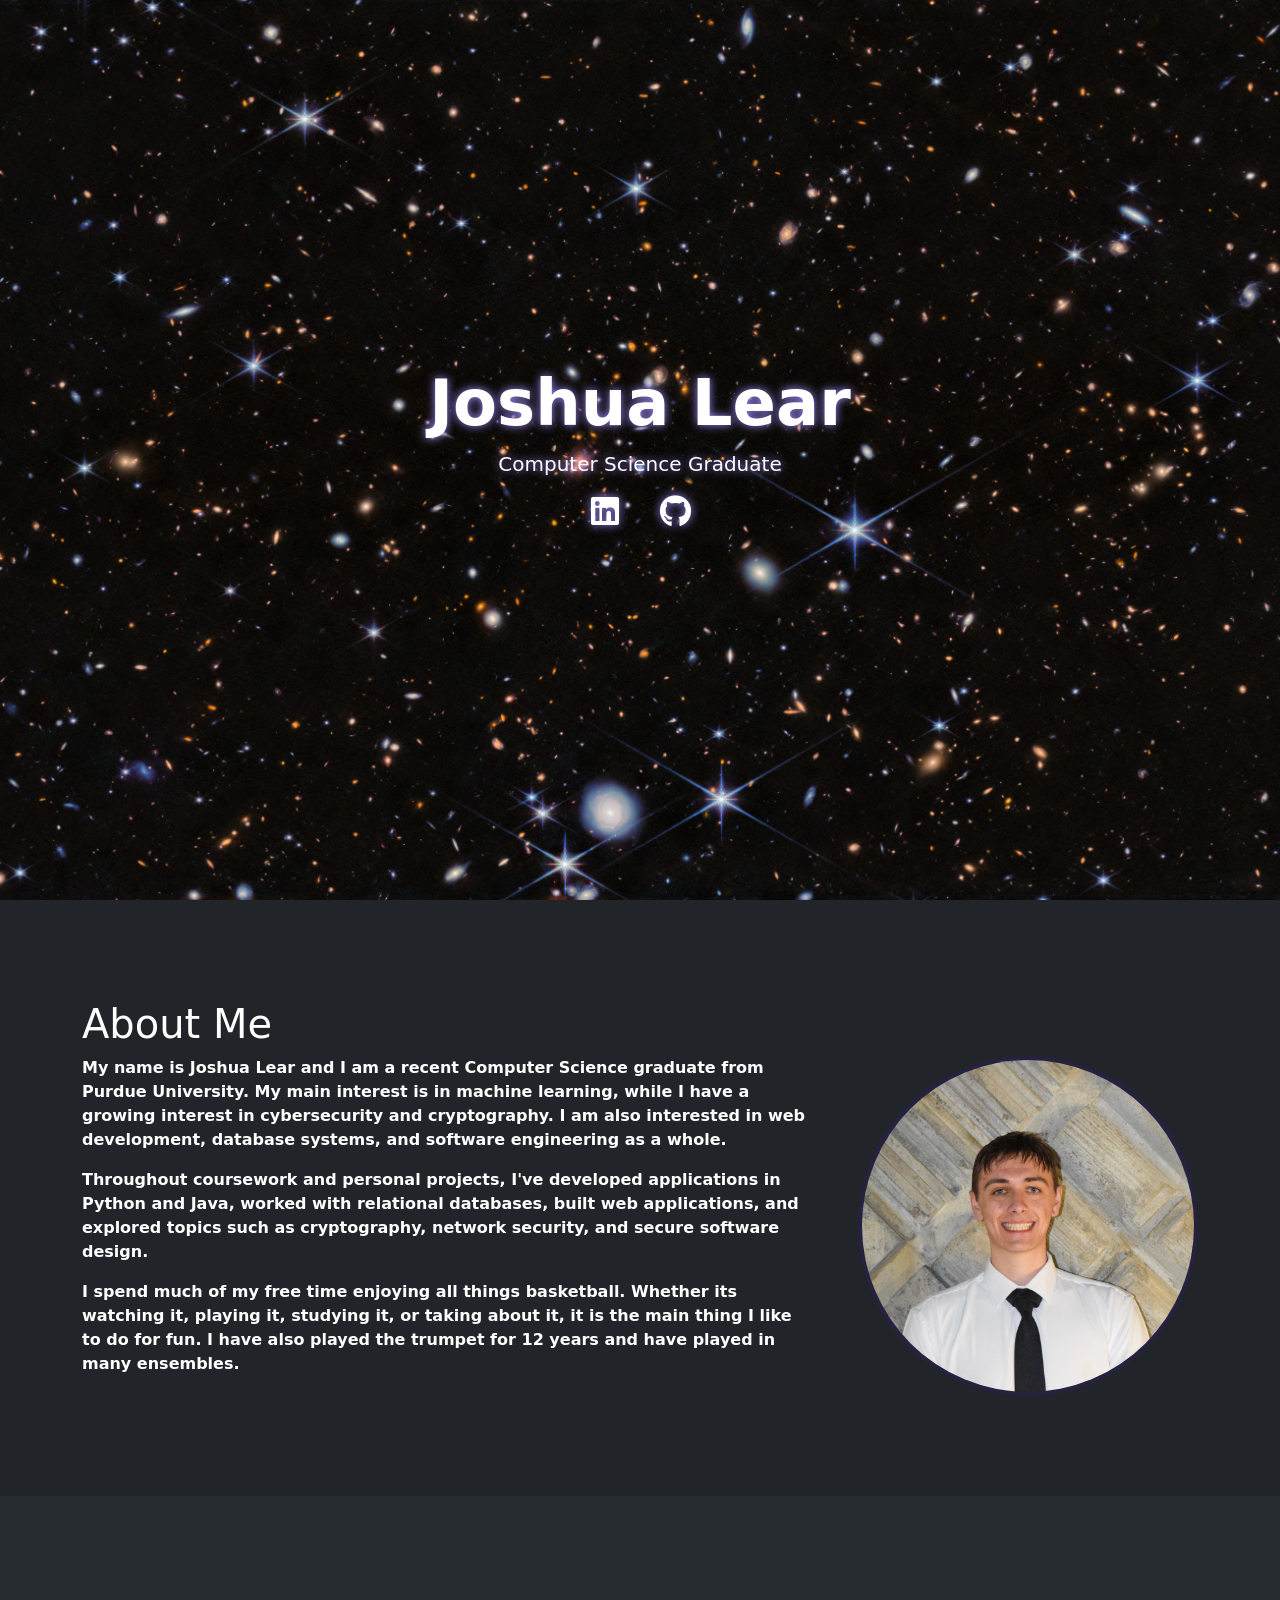
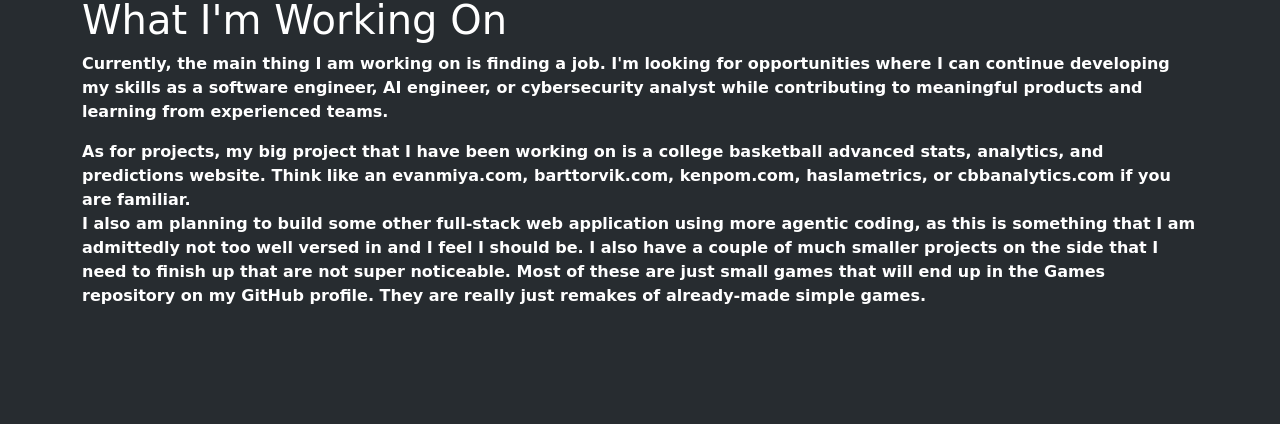
==== commit d8d40d05: "Update index.html" ====
--- a/index.html
+++ b/index.html
@@ -12,15 +12,15 @@
 
     
     <link href="style.css" rel="stylesheet">
-    <link rel="preload" href="spacepic-old.webp" as="background">
+    <link rel="preload" href="spacepic-old.jpg" as="background">
 </head>
-<body>
+<body class="bg-dark">
 
   
     <!--nav bar-->
     <nav id="mainNav" class="navbar navbar-expand-lg navbar-dark bg-custom fixed-top border-bottom border-3">
         <div class="container">
-            <a class="navbar-brand" href="testthing.html">Joshua Lear</a>
+            <a class="navbar-brand" href="index.html">Joshua Lear</a>
             <button class="navbar-toggler" type="button" data-bs-toggle="collapse" data-bs-target="#navbarSupportedContent" aria-controls="navbarSupportedContent" aria-expanded="false" aria-label="Toggle navigation">
             <span class="navbar-toggler-icon"></span>
             </button>
@@ -145,4 +145,4 @@
     </script>
 
 </body>
-</html>+</html>
--- a/style.css
+++ b/style.css
@@ -366,7 +366,25 @@
     box-shadow: 0 10px 25px #a08cff;
 }
 
-.skill-card:hover .skill-details {
+
+.skill-card.expanded .skill-details {
     max-height: 200px;
     opacity: 1;
-}+}
+
+.skill-card.expanded {
+    transform: translateY(-8px);
+    box-shadow: 0 10px 25px #a08cff;
+}
+
+@media (hover: hover) {
+    .skill-card:hover {
+        transform: translateY(-8px);
+        box-shadow: 0 10px 25px #a08cff;
+    }
+
+    .skill-card:hover .skill-details {
+        max-height: 200px;
+        opacity: 1;
+    }
+}
